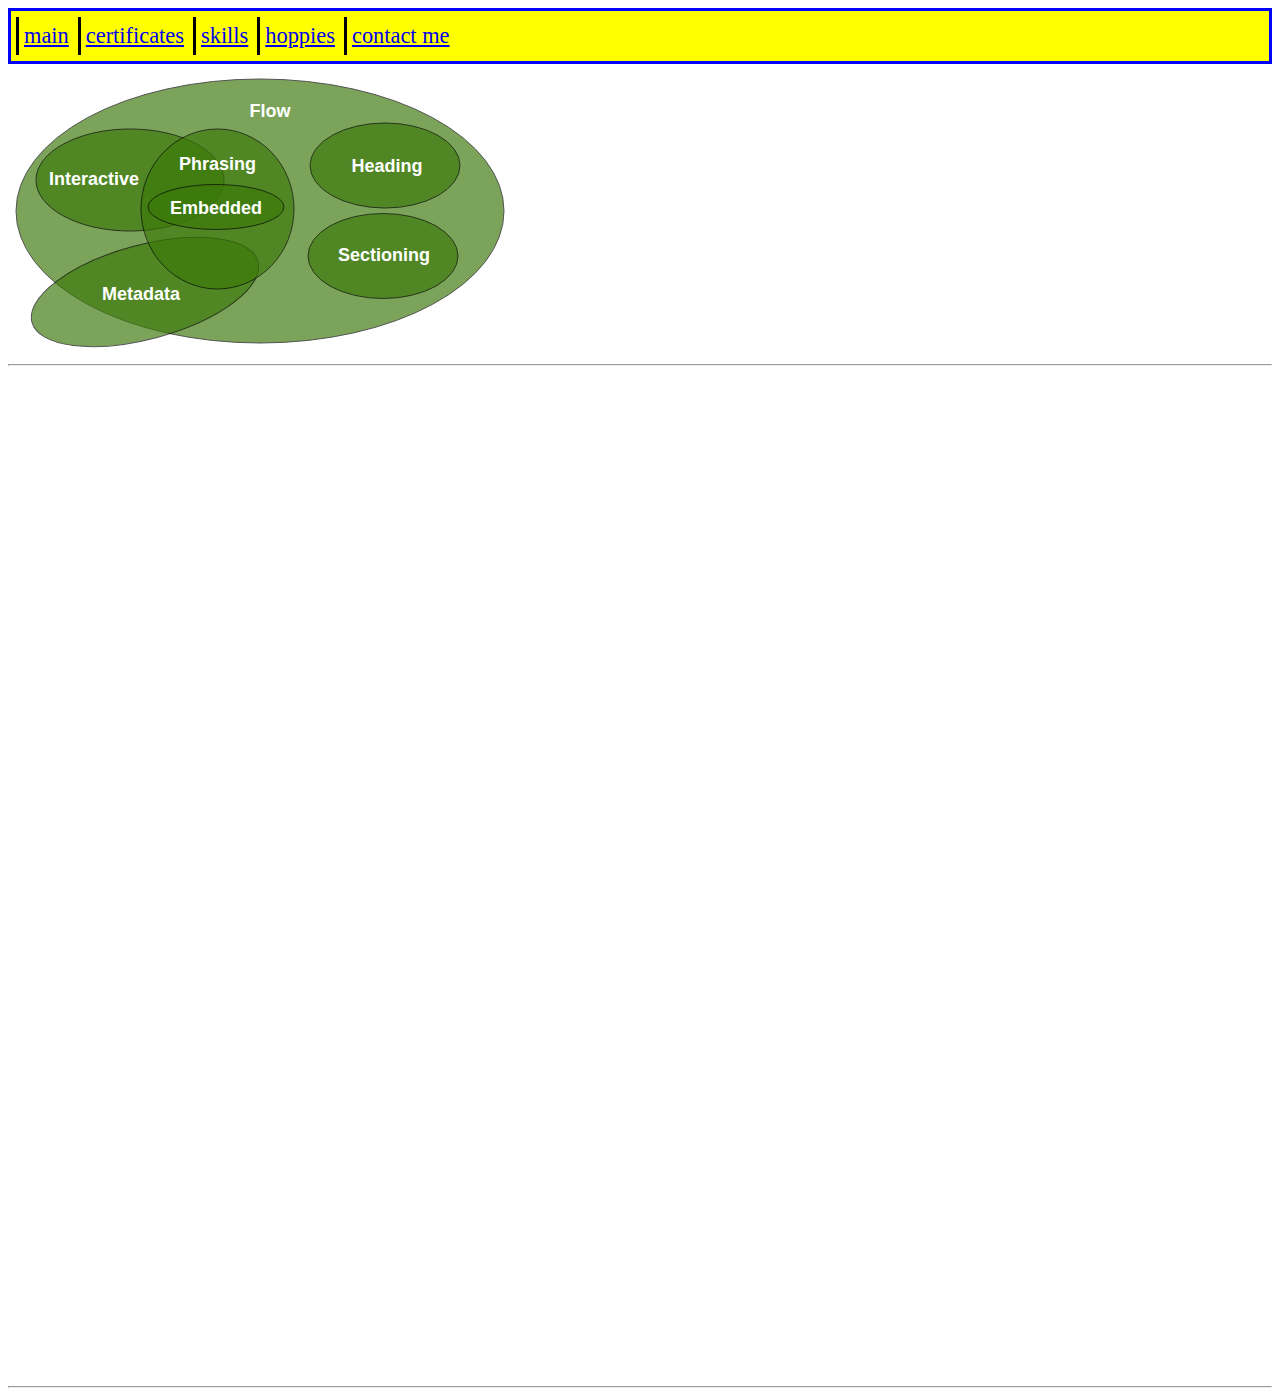
==== index.html @ 54be5ed9 "duplicate main.html and rename index.html" ====
<!DOCTYPE html>
<html lang="en">
<head>
  <meta charset="UTF-8">
  <meta name="viewport" content="width=device-width, initial-scale=1.0">
  <meta http-equiv="X-UA-Compatible" content="ie=edge">
  <title>links and anchors</title>
<style>
body{
  font-size:16px;
}
ul li{
  display:inline-block;
  margin:auto;

  list-style-type:none;
  border-left:3px solid black;
  padding:6px 5px;
font-size:1.4rem;
}
ul{
  margin:auto;
  border:3px solid blue;
  padding:6px 5px;
  background-color:yellow;
}
li {text-align:center;}


</style>
</head>
<body>
  <ul>
<li><a href="#">main</a></li>
<li><a href="certificates.html">certificates</a></li>
<li><a href="skills.html">skills</a></li>
<li><a href="hoppies.html">hoppies</a></li>
<li><a href="contact_me.html">contact me</a></li>

</ul>

<object data="content-venn.svg" width="1000" height="288"></object>
<hr>
<iframe src="http://websitesetup.org/html5-periodical-table/" frameborder="0" width="100%" height="1000" seamless="">
</iframe>
<hr>

</body>
</html>
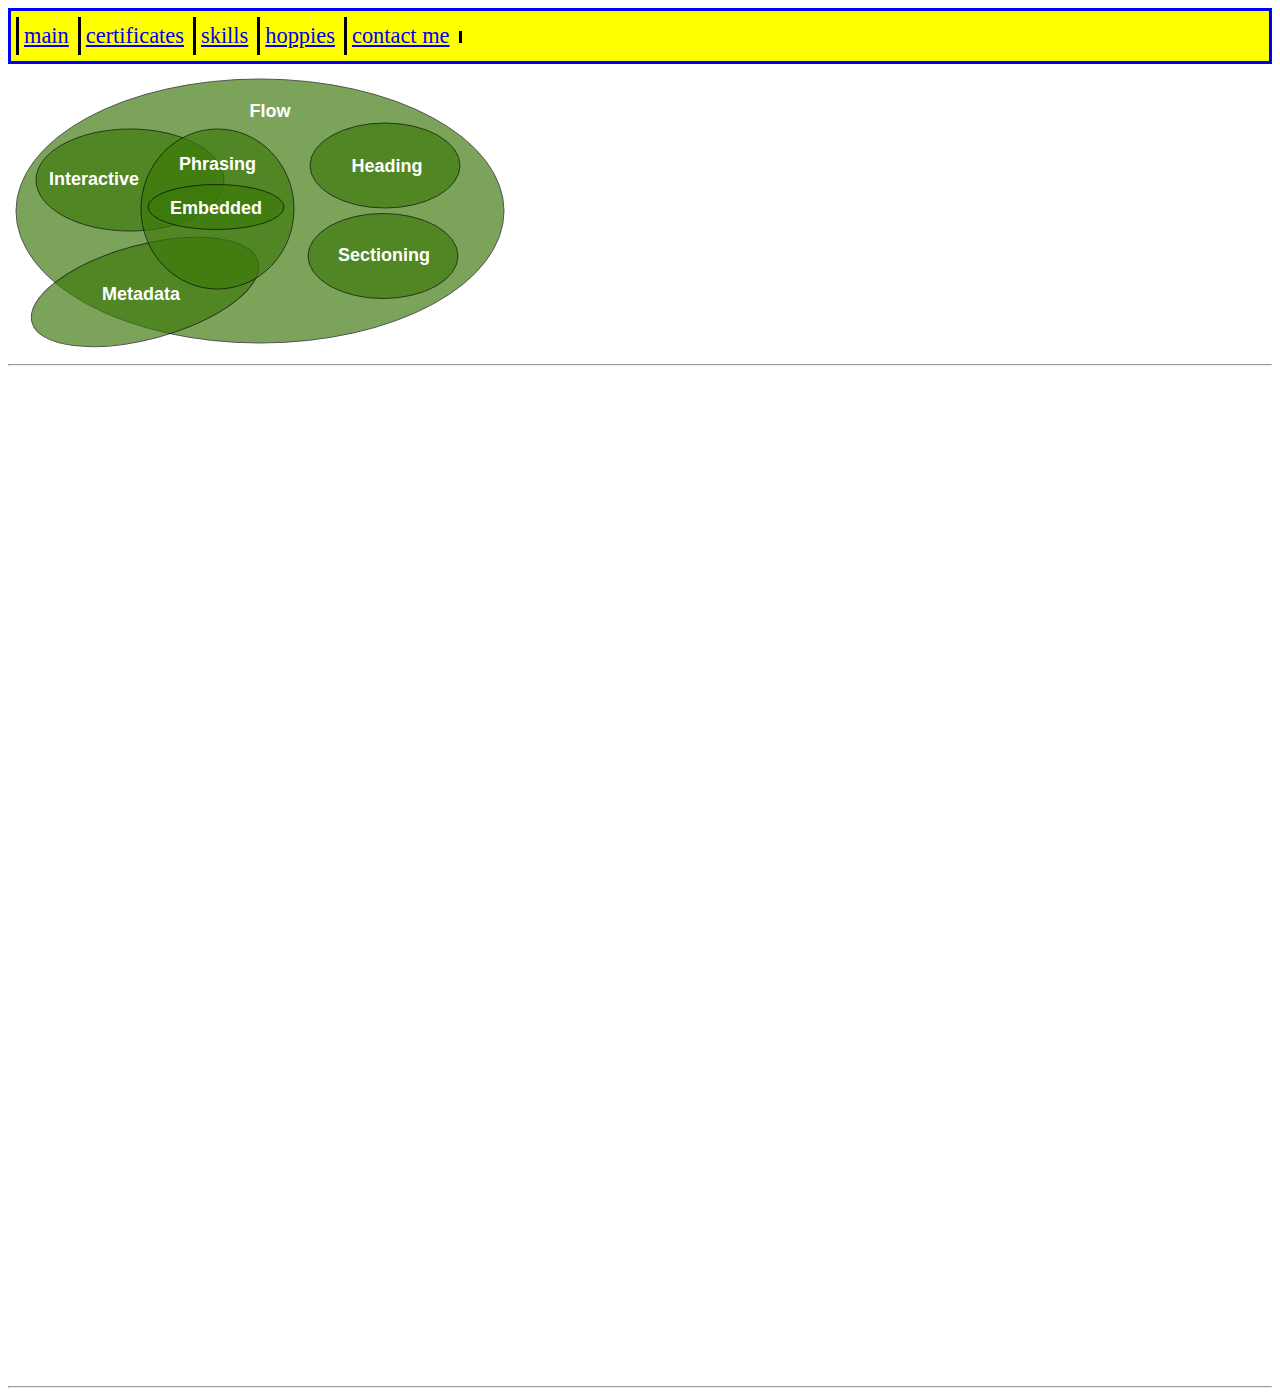
==== commit 21840130: "adding blog.html" ====
--- a/index.html
+++ b/index.html
@@ -30,13 +30,13 @@
 </style>
 </head>
 <body>
-  <ul>
+<ul>
 <li><a href="#">main</a></li>
 <li><a href="certificates.html">certificates</a></li>
 <li><a href="skills.html">skills</a></li>
 <li><a href="hoppies.html">hoppies</a></li>
 <li><a href="contact_me.html">contact me</a></li>
-
+<li class="top-right"><a href="blog.html"</li>
 </ul>
 
 <object data="content-venn.svg" width="1000" height="288"></object>
